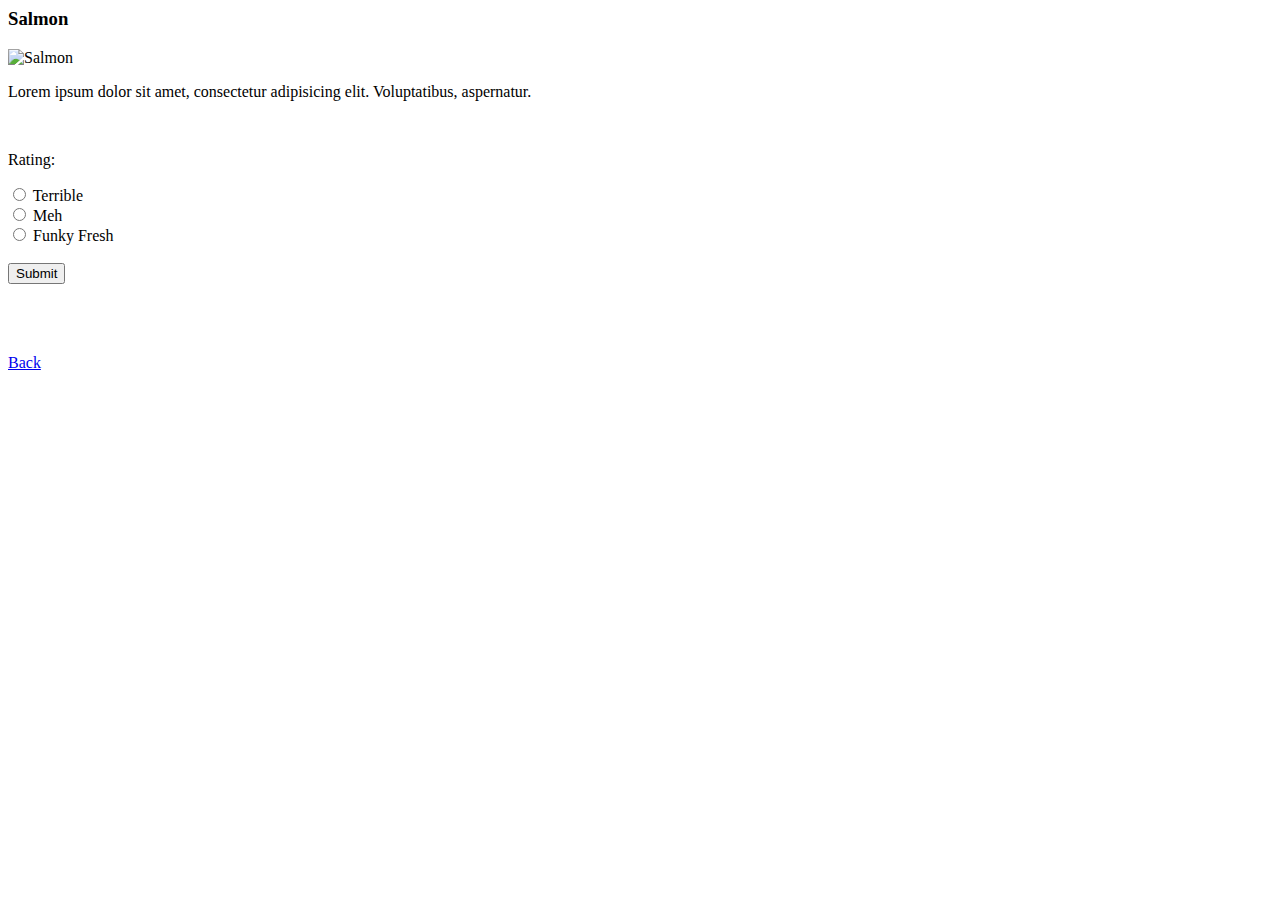
==== Oscar's World/Freshwater.html @ 98cd15cd "Add files via upload" ====
<html lang="en">
<head>
    <meta charset="UTF-8">
    <meta name="viewport" content="width=device-width, initial-scale=1.0">
    <title>Freshwater</title>
</head>
<body>
    <h3>Salmon</h3>
<img src="/fish pictures/salmon.jpeg" alt="Salmon">
<p>Lorem ipsum dolor sit amet, consectetur adipisicing elit. Voluptatibus, aspernatur.</p>
<br>
<p>Rating:</p>
<form action="#">
<label for="Terrible"> <input type="radio" name="fish rating"> Terrible</label>
<br>
<label for="Meh"> <input type="radio" name="fish rating"> Meh</label>
<br>
<label for="Funky Fresh"> <input type="radio" name="fish rating"> Funky Fresh</label> <br><br>
<button type="submit">Submit</button></form>
<br><br><br>
    <footer> <a href="index.html">Back</a></footer>
    <link rel="stylesheet" href="/freshstyle.css">
</body>
</html>
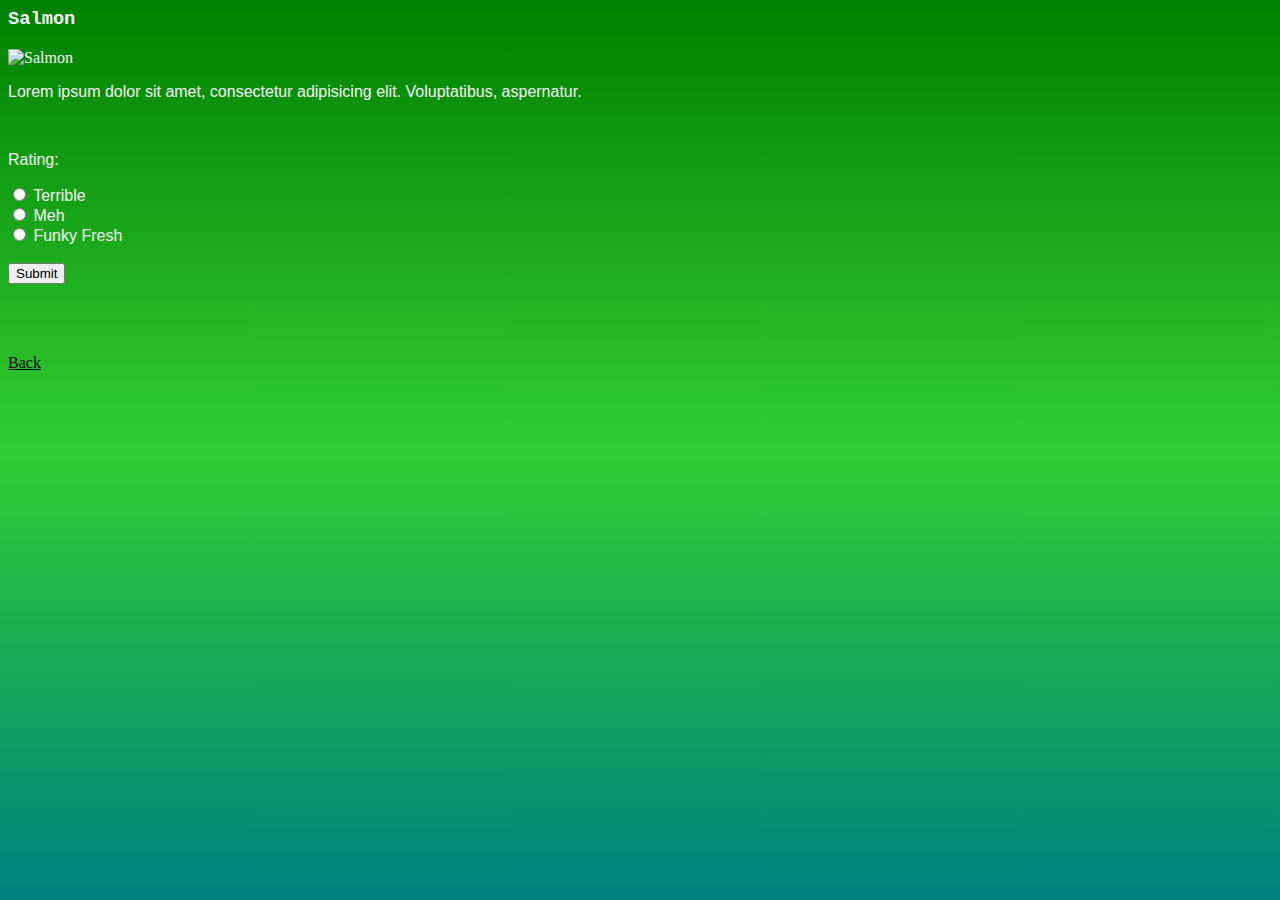
==== commit 6644e4f5: "Update Freshwater.html" ====
--- a/Oscar's World/Freshwater.html
+++ b/Oscar's World/Freshwater.html
@@ -19,6 +19,6 @@
 <button type="submit">Submit</button></form>
 <br><br><br>
     <footer> <a href="index.html">Back</a></footer>
-    <link rel="stylesheet" href="/freshstyle.css">
+    <link rel="stylesheet" href="./freshstyle.css">
 </body>
-</html>+</html>
--- a/Oscar's World/freshstyle.css
+++ b/Oscar's World/freshstyle.css
@@ -0,0 +1,13 @@
+body{background-color: aquamarine;
+background: repeating-linear-gradient(green,limegreen,teal);
+color: whitesmoke;}
+a:link {
+    color: black;
+}
+/* A link that has been visited */
+a:visited {
+    color:coral;
+}
+h3{font-family: 'Courier New', Courier, monospace;}
+p{font-family: 'Trebuchet MS', 'Lucida Sans Unicode', 'Lucida Grande', 'Lucida Sans', Arial, sans-serif;}
+form{font-family: 'Trebuchet MS', 'Lucida Sans Unicode', 'Lucida Grande', 'Lucida Sans', Arial, sans-serif;}